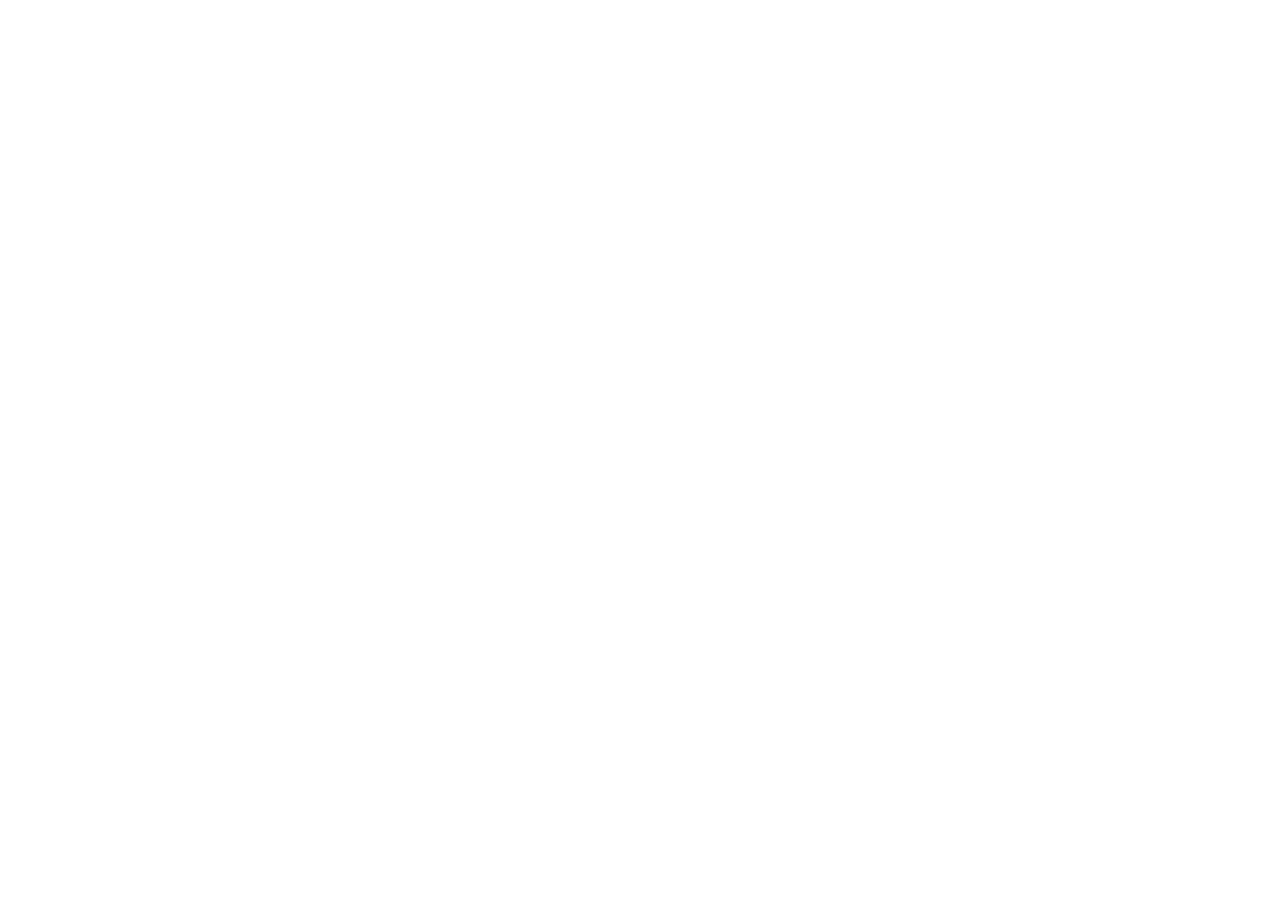
==== Exercicio java/index.html @ d009340d "ex" ====
<html>

<body>

    <script>
        let lista = document.createElement("div");
               
        let box = document.createElement("box");
        box.display = "flex";
        box.justifyContent = "center";
        box.alignItems = "center";
        box.style.width = "100%";
        box.style.height = "100%"; 
        lista.appendChild(box);
        

        let box = document.createElement("div");
        box.style.background = "red";
        box.style.width = "100px";
        box.style.height = "100px";  
        lista.appendChild(box);

        let body = document.getElementsByTagName("body")[0];
        body.appendChild(lista);


        
    </script>
</body>
</html>
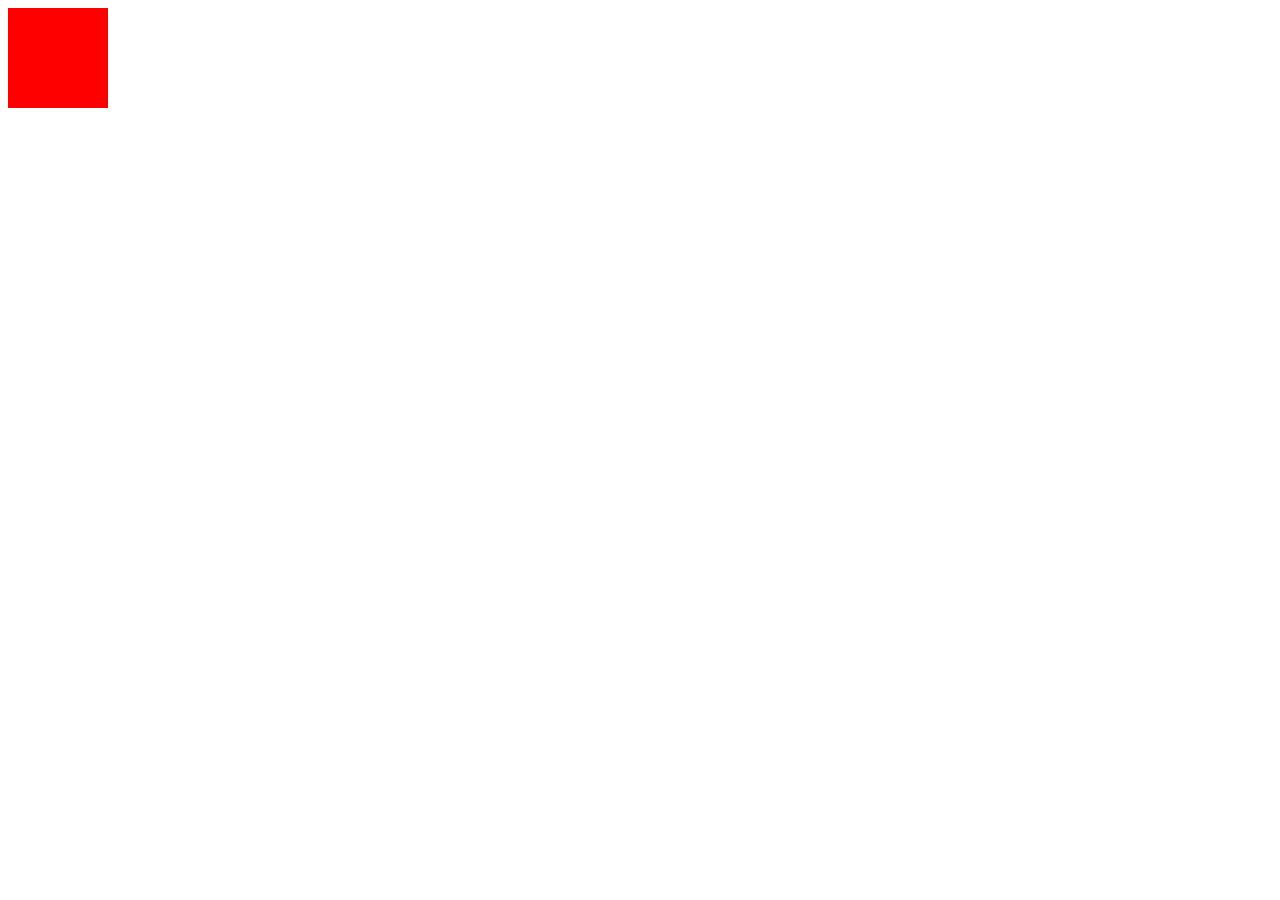
==== commit 21ca0a3c: "ex" ====
--- a/Exercicio java/index.html
+++ b/Exercicio java/index.html
@@ -4,21 +4,15 @@
 
     <script>
         let lista = document.createElement("div");
-               
-        let box = document.createElement("box");
-        box.display = "flex";
-        box.justifyContent = "center";
-        box.alignItems = "center";
-        box.style.width = "100%";
-        box.style.height = "100%"; 
-        lista.appendChild(box);
         
-
-        let box = document.createElement("div");
-        box.style.background = "red";
-        box.style.width = "100px";
-        box.style.height = "100px";  
-        lista.appendChild(box);
+        let container = document.createElement("container");
+        container.style.background = "red";
+        container.style.display = "flex";
+        container.style.justifyContent = "center";
+        container.style.alignSelf = "center"; 
+        container.style.width = "100px";
+        container.style.height = "100px";  
+        lista.appendChild(container);
 
         let body = document.getElementsByTagName("body")[0];
         body.appendChild(lista);
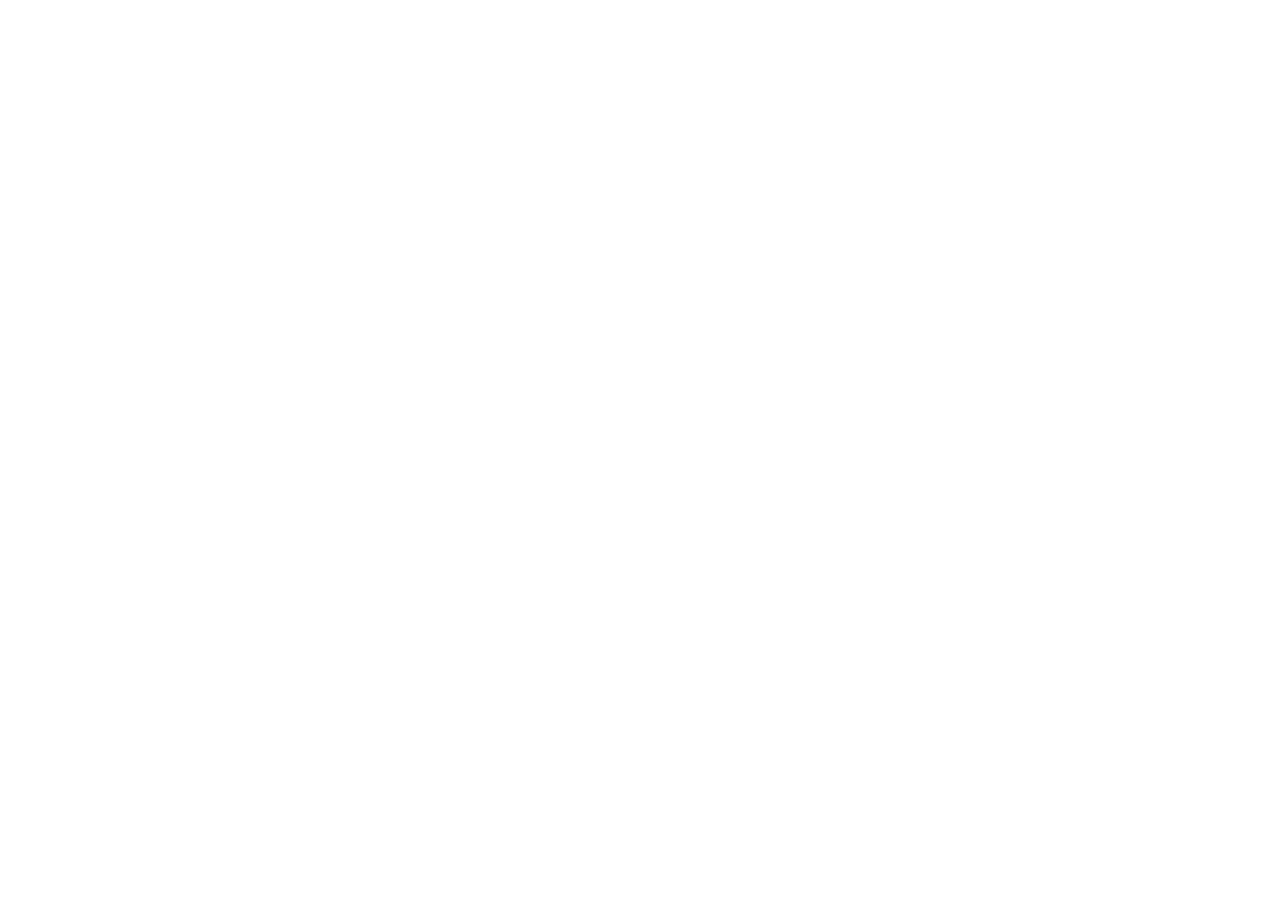
==== commit 82de6d60: "ex" ====
--- a/Exercicio java/index.html
+++ b/Exercicio java/index.html
@@ -7,9 +7,6 @@
         
         let container = document.createElement("container");
         container.style.background = "red";
-        container.style.display = "flex";
-        container.style.justifyContent = "center";
-        container.style.alignSelf = "center"; 
         container.style.width = "100px";
         container.style.height = "100px";  
         lista.appendChild(container);
